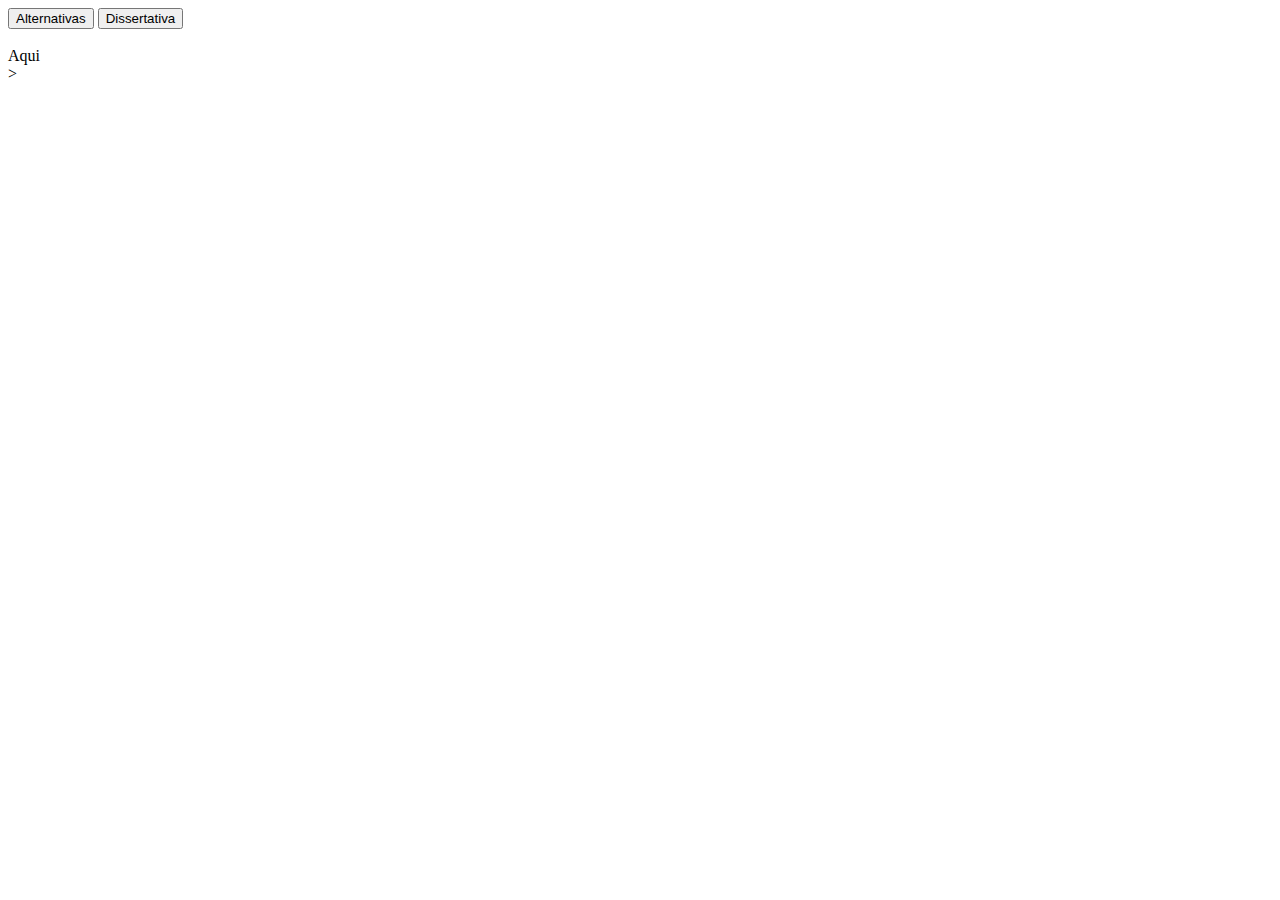
==== index.html @ eeb35a63 "inicial index" ====
<!DOCTYPE html>
<html>
<head>
    <meta charset='utf-8'>
    <meta http-equiv='X-UA-Compatible' content='IE=edge'>
    <title>Teste</title>
    <meta name='viewport' content='width=device-width, initial-scale=1'>
    <link rel='stylesheet' type='text/css' media='screen' href='main.css'>
    <script src='js/script.js'></script>
</head>
<body>


    <div>
        <div id="escolhaAltOuDis">
            <button name="btnAlternativas" type="button" onclick="btnAlter()">Alternativas</button>
            <button name="btnDissertativa" type="button" onclick="btnDiss()">Dissertativa</button>
        </div>
        <br>
        <div id="AltOuDis" class="AltOuDis">
            Aqui
        </div>
    </div>


    
</body>
</html>>
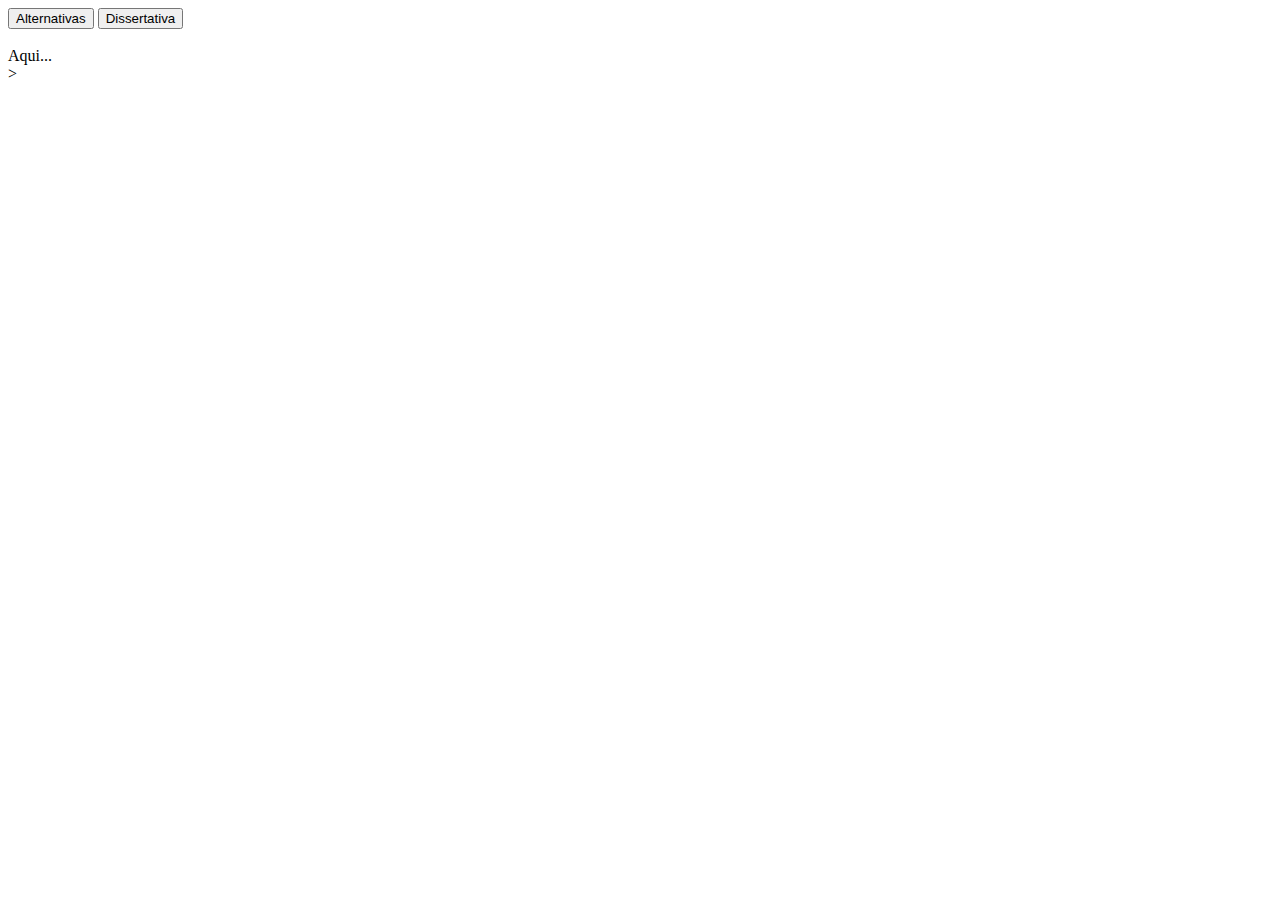
==== commit 799c6b6e: "Teste" ====
--- a/index.html
+++ b/index.html
@@ -18,7 +18,7 @@
         </div>
         <br>
         <div id="AltOuDis" class="AltOuDis">
-            Aqui
+            Aqui...
         </div>
     </div>
 
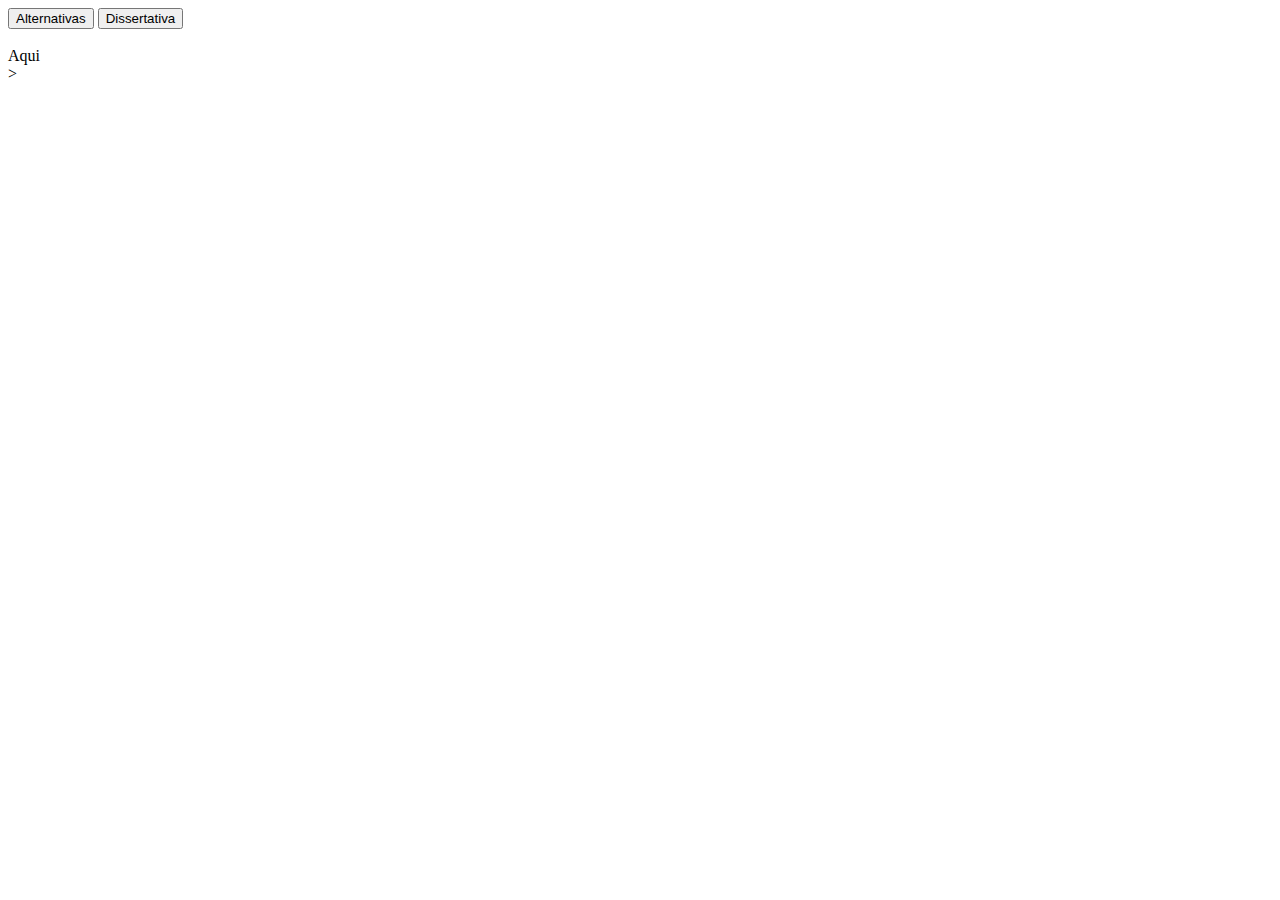
==== commit 43986d84: "Teste" ====
--- a/index.html
+++ b/index.html
@@ -18,7 +18,7 @@
         </div>
         <br>
         <div id="AltOuDis" class="AltOuDis">
-            Aqui...
+            Aqui
         </div>
     </div>
 
